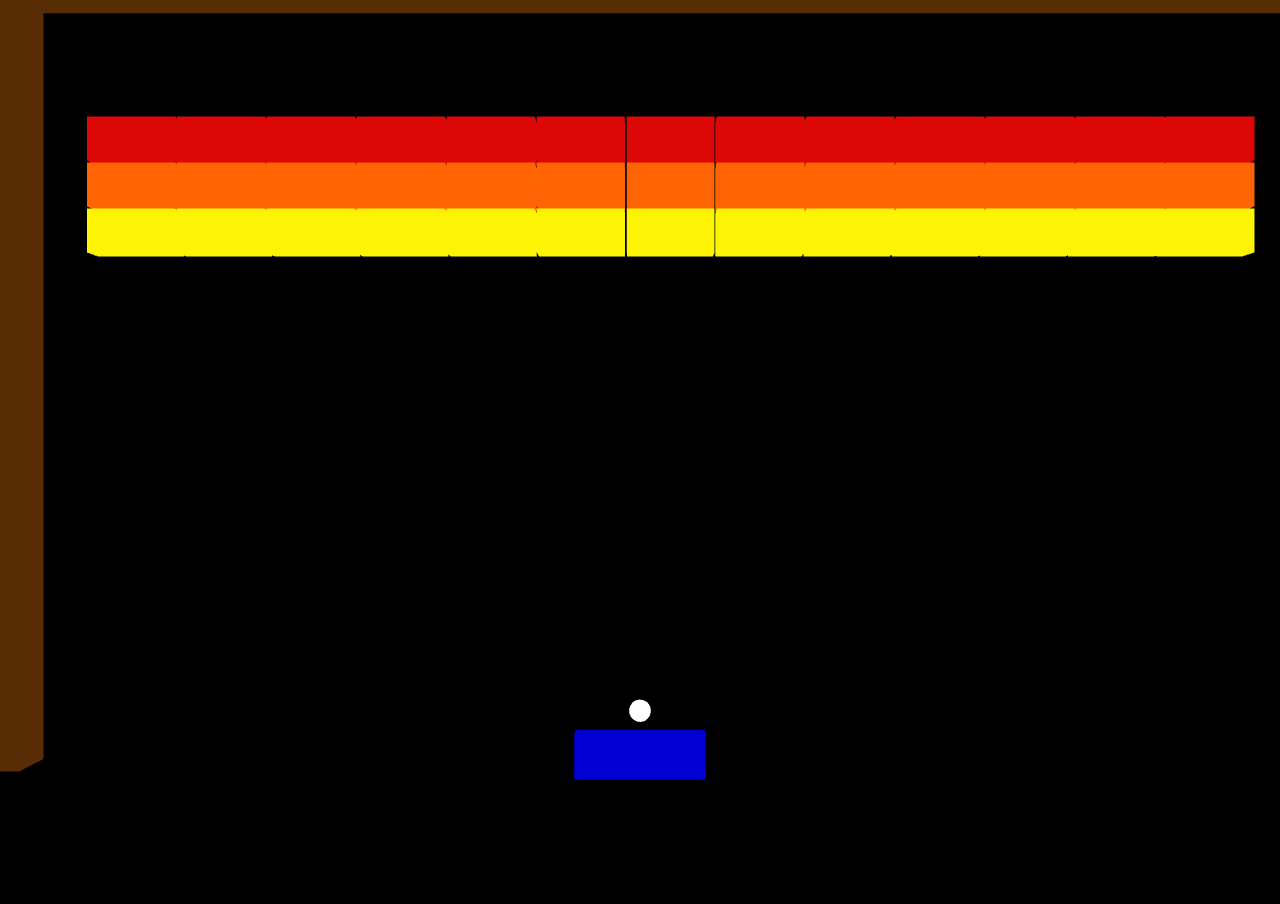
==== index.html @ 8fd121f5 "restart" ====
<!DOCTYPE html>
<html lang="en-US">

<head>
    <meta charset="UTF-8">
    <meta name="viewport" content="width=device-width, initial-scale=1">
    <title>Arkanoid</title>

    <style type="text/css">
      body {
        overflow: hidden;
        margin: 0px;
        width:  100%;
        height: 100%;
        background-repeat: no-repeat;
        background-size: cover;
        background-color: black;
      }
    </style>

    <!-- Libraries --> 
    <script type="text/javascript" src="libraries/utils.js"></script>
    <script type="text/javascript" src="libraries/webgl-obj-loader.min.js"></script>

    <!--Scripts-->
    <script type="text/javascript" src="logic/Vec2.js"></script>
    <script type="text/javascript" src="logic/constants.js"></script>
    <script type="text/javascript" src="logic/Ball.js"></script>
    <script type="text/javascript" src="logic/Brick.js"></script>      
    <script type="text/javascript" src="logic/Paddle.js"></script>
    <script type="text/javascript" src="logic/Wall.js"></script>      

    <script type="text/javascript" src="logic/matrices.js"></script> 
    <script type="text/javascript" src="logic/controller.js"></script>  

    <script type="text/javascript" src="script.js"></script>
  
</head>


<body>
  <canvas id="canvas">
    Your browser does not support the HTML5 canvas element.
  </canvas>


</body>

</html>
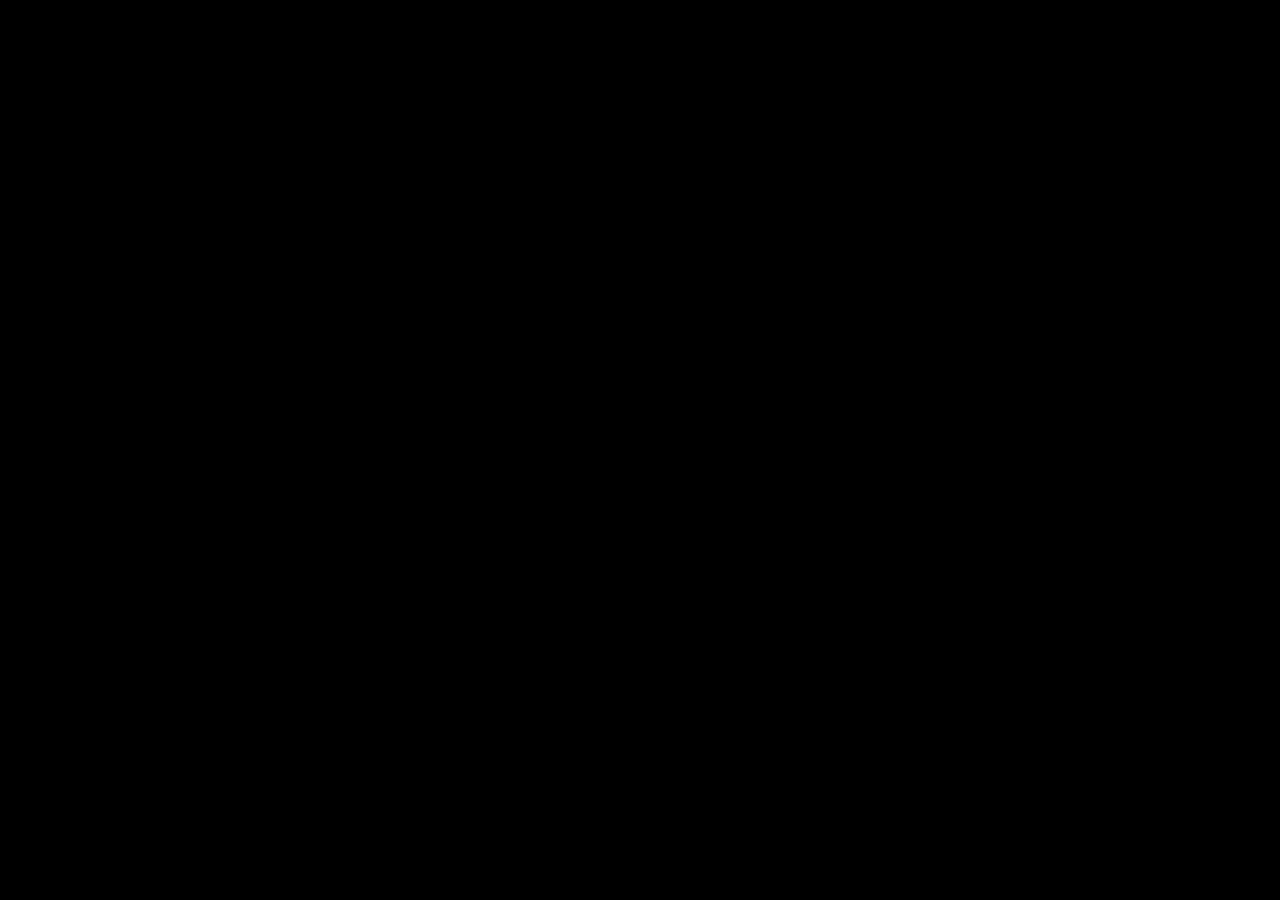
==== commit 80c5c908: "reset fixed" ====
--- a/index.html
+++ b/index.html
@@ -14,10 +14,10 @@
         height: 100%;
         background-repeat: no-repeat;
         background-size: cover;
-        background-color: black;
+        
       }
     </style>
-
+    <!--background-image: url('backgrounds/arkanoid_theme.png');-->
     <!-- Libraries --> 
     <script type="text/javascript" src="libraries/utils.js"></script>
     <script type="text/javascript" src="libraries/webgl-obj-loader.min.js"></script>
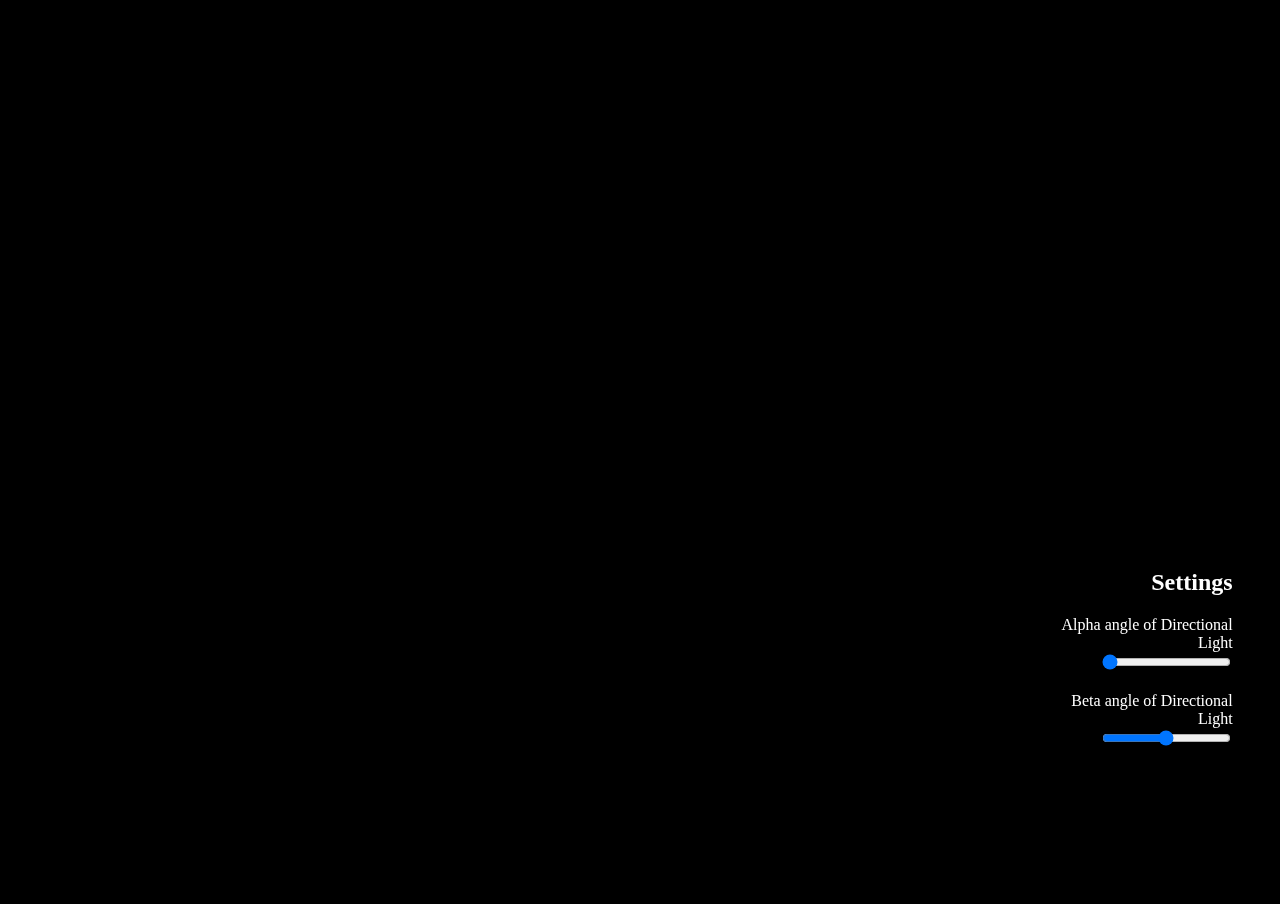
==== commit b33c4b3c: "upload fonts for css" ====
--- a/index.html
+++ b/index.html
@@ -4,19 +4,8 @@
 <head>
     <meta charset="UTF-8">
     <meta name="viewport" content="width=device-width, initial-scale=1">
+    <link rel="stylesheet" type="text/css" href="style.css">
     <title>Arkanoid</title>
-
-    <style type="text/css">
-      body {
-        overflow: hidden;
-        margin: 0px;
-        width:  100%;
-        height: 100%;
-        background-repeat: no-repeat;
-        background-size: cover;
-        
-      }
-    </style>
     <!--background-image: url('backgrounds/arkanoid_theme.png');-->
     <!-- Libraries --> 
     <script type="text/javascript" src="libraries/utils.js"></script>
@@ -33,16 +22,24 @@
     <script type="text/javascript" src="logic/matrices.js"></script> 
     <script type="text/javascript" src="logic/controller.js"></script>  
 
+    <script type="text/javascript" src="lights_variables.js"></script>
     <script type="text/javascript" src="script.js"></script>
   
 </head>
 
 
-<body>
+<body class = "body">
   <canvas id="canvas">
     Your browser does not support the HTML5 canvas element.
   </canvas>
 
+  <div class="settingsDiv">
+        <h2>Settings</h2>
+        <div>Alpha angle of Directional Light</div>
+        <div><input type="range" min="0" max="180" id="dirLightAlpha" value="0"></div><br/>
+        <div>Beta angle of Directional Light</div>
+        <div><input type="range" min="-180" max="180" id="dirLightBeta" value="0"></div><br/>
+  </div>
 
 </body>
 
--- a/style.css
+++ b/style.css
@@ -0,0 +1,85 @@
+@font-face {
+    font-family: Retronoid;
+    src: url('Resources/Retronoid.ttf');
+}
+
+.body{
+    overflow: hidden;
+    margin: 0px; 
+    width: 50%; 
+    height: 100%; 
+    background-repeat: no-repeat; 
+    background-size: cover;
+    background-color: black;
+}
+
+.leftDiv{
+    user-select: none; /* Standard */
+    position: absolute;
+    width: 30%;
+    height: 10%;
+    top: 2%;
+    left: 3%;
+    text-align: left;
+    padding: 1vmin;
+}
+
+.settingsDiv{
+    user-select: none; /* Standard */
+    color: white;
+    position: absolute;
+    width: 15%;
+    height: 35%;
+    top: 60%;
+    right: 3%;
+    text-align: right;
+    padding: 1vmin;
+    font-family: "Agency FB";
+}
+
+.rightDiv{
+    user-select: none; /* Standard */
+    position: absolute;
+    width: 15%;
+    height: 10%;
+    top: 2%;
+    right: 3%;
+    text-align: right;
+    padding: 1vmin;
+}
+
+.title{
+    height: 100%;
+    margin: 0%;
+    font-size: 6vmin;
+    font-family: "Retronoid";
+    color: white; 
+    opacity: 1.0; 
+    overflow:auto;
+}
+
+.content{
+    height: 100%;
+    margin: 0%;
+    font-size: 2vmin;
+    font-family: "Agency FB";
+    color: white;
+    opacity: 1.0;
+    overflow:auto;
+}
+
+.gameOverDiv{
+    user-select: none; /* Standard */
+    position: absolute;
+    width: 100%;
+    height: 25%;
+    top: 50%;
+    text-align: center;
+}
+
+.gameOver {
+    height: 100%;
+    color: white;
+    font-size: 3vmin;
+    font-family: "Agency FB";
+}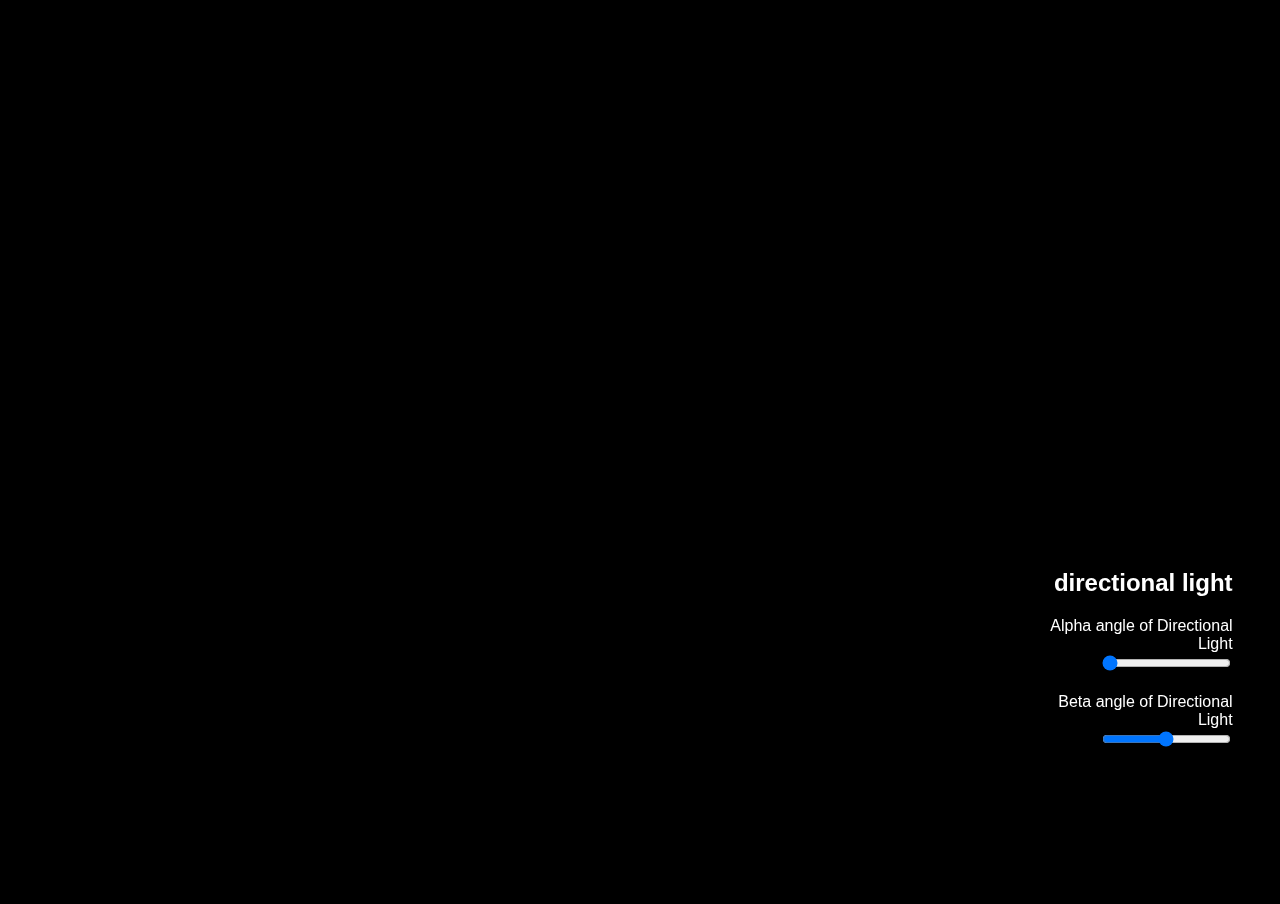
==== commit da9d97c7: "fixed html" ====
--- a/index.html
+++ b/index.html
@@ -33,8 +33,8 @@
     Your browser does not support the HTML5 canvas element.
   </canvas>
 
-  <div class="settingsDiv">
-        <h2>Settings</h2>
+  <div class="lightsDiv">
+        <h2>directional light</h2>
         <div>Alpha angle of Directional Light</div>
         <div><input type="range" min="0" max="180" id="dirLightAlpha" value="0"></div><br/>
         <div>Beta angle of Directional Light</div>
--- a/style.css
+++ b/style.css
@@ -1,6 +1,6 @@
 @font-face {
     font-family: Retronoid;
-    src: url('Resources/Retronoid.ttf');
+    src: url('fonts/Retronoid.ttf');
 }
 
 .body{
@@ -24,7 +24,7 @@
     padding: 1vmin;
 }
 
-.settingsDiv{
+.lightsDiv{
     user-select: none; /* Standard */
     color: white;
     position: absolute;
@@ -34,7 +34,7 @@
     right: 3%;
     text-align: right;
     padding: 1vmin;
-    font-family: "Agency FB";
+    font-family: "Arial";
 }
 
 .rightDiv{
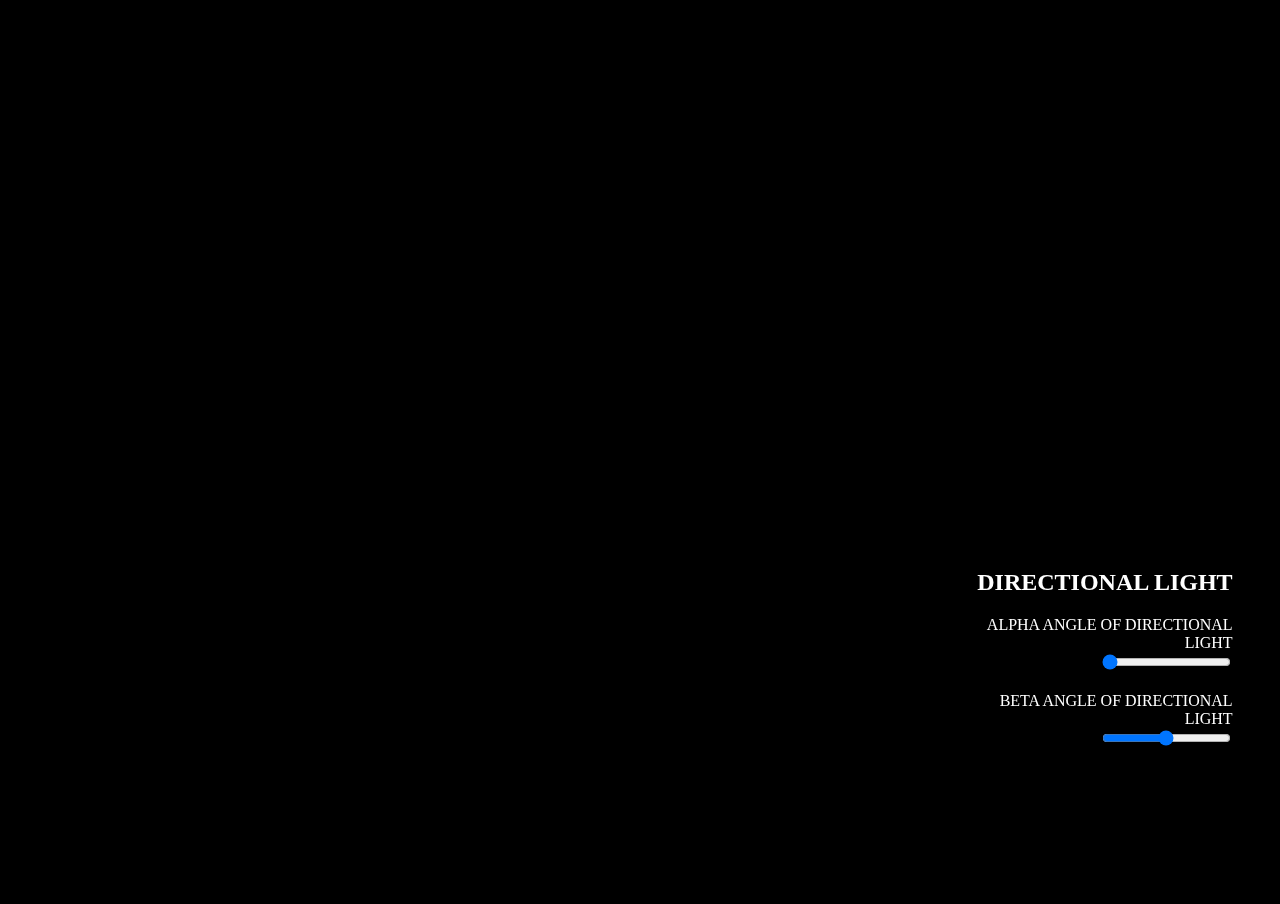
==== commit e584d7e2: "font" ====
--- a/index.html
+++ b/index.html
@@ -34,10 +34,10 @@
   </canvas>
 
   <div class="lightsDiv">
-        <h2>directional light</h2>
-        <div>Alpha angle of Directional Light</div>
+        <h2>DIRECTIONAL LIGHT</h2>
+        <div>ALPHA ANGLE OF DIRECTIONAL LIGHT</div>
         <div><input type="range" min="0" max="180" id="dirLightAlpha" value="0"></div><br/>
-        <div>Beta angle of Directional Light</div>
+        <div>BETA ANGLE OF DIRECTIONAL LIGHT</div>
         <div><input type="range" min="-180" max="180" id="dirLightBeta" value="0"></div><br/>
   </div>
 
--- a/style.css
+++ b/style.css
@@ -1,12 +1,14 @@
 @font-face {
     font-family: Retronoid;
     src: url('fonts/Retronoid.ttf');
+    font-family: ChakraPerch;
+    src: url('fonts/ChakraPerch.ttf');
 }
 
 .body{
     overflow: hidden;
     margin: 0px; 
-    width: 50%; 
+    width: 100%; 
     height: 100%; 
     background-repeat: no-repeat; 
     background-size: cover;
@@ -28,13 +30,13 @@
     user-select: none; /* Standard */
     color: white;
     position: absolute;
-    width: 15%;
+    width: 20%;
     height: 35%;
     top: 60%;
     right: 3%;
     text-align: right;
     padding: 1vmin;
-    font-family: "Arial";
+    font-family: "ChakraPerch";
 }
 
 .rightDiv{
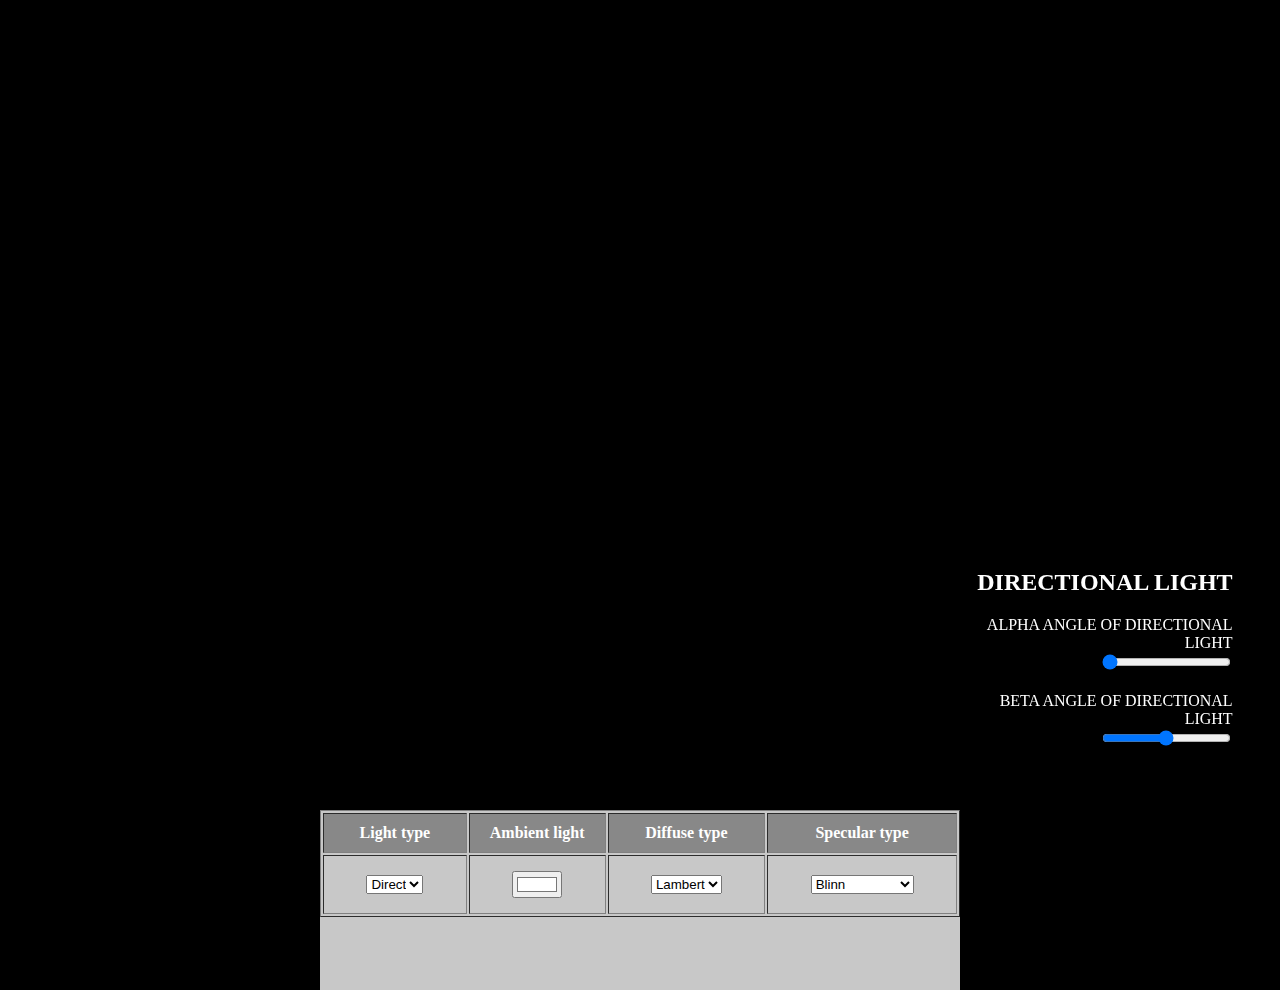
==== commit 2d4549e8: "Merge branch 'main' of https://github.com/andreaceruti/arkanoid into main" ====
--- a/index.html
+++ b/index.html
@@ -41,6 +41,61 @@
         <div><input type="range" min="-180" max="180" id="dirLightBeta" value="0"></div><br/>
   </div>
 
+  <div class="bottomDiv">
+
+         <table class="table" id="userBottomTable" border="1">
+        <tr>
+            <th> Light type </th>
+            <th> Ambient light </th>
+            <th> Diffuse type </th>
+            <th> Specular type </th>
+        </tr>
+        <tr>
+            <!-- Light type -->
+            <td>
+                <div>
+                    <select id="lightType" onchange="changeLightType(this.value);">
+                        <option value="direct">Direct</option>
+                        <option value="point">Point</option>
+                    </select>
+                </div>
+            </td>
+
+            <!-- Ambient light -->
+            <td>
+                <div >
+                    <input type="color" id="ambientLightColor" value="#ffffff">
+                </div>
+            </td>
+
+            <!-- Diffuse type -->
+            <td>
+                <div >
+                    <select id="diffuseType" onchange="changeDiffuseType(this.value);">
+                        <option value="lambert">Lambert</option>
+                        <option value="toon">Toon</option>
+                        <option value="none">None</option>
+                    </select>
+                </div>
+            </td>
+
+            <!-- Specular type -->
+            <td>
+                <div >
+                    <select id="specularType" onchange="changeSpecularType(this.value);">
+                        <option value="blinn">Blinn</option>
+                        <option value="phong">Phong</option>
+                        <option value="toonP">Toon (Phong)</option>
+                        <option value="toonB">Toon (Blinn)</option>
+                        <option value="none">None</option>
+                    </select>
+                </div>
+            </td>
+
+        </tr>
+    </table>
+  </div>
+
 </body>
 
 </html>--- a/style.css
+++ b/style.css
@@ -50,6 +50,29 @@
     padding: 1vmin;
 }
 
+.bottomDiv{
+    background-color: rgb(200, 200, 200);
+    color: white;
+    position: absolute;
+    width: 50%;
+    height: 20%;
+    top: 90%;
+    right: 25%;
+    text-align: center;
+}
+
+#userBottomTable th {
+    background-color: rgb(136, 136, 136);
+    padding: 10px;
+    text-align: center;
+}
+
+#userBottomTable td {
+    width: 12%;
+    padding: 15px;
+    text-align: center;
+}
+
 .title{
     height: 100%;
     margin: 0%;
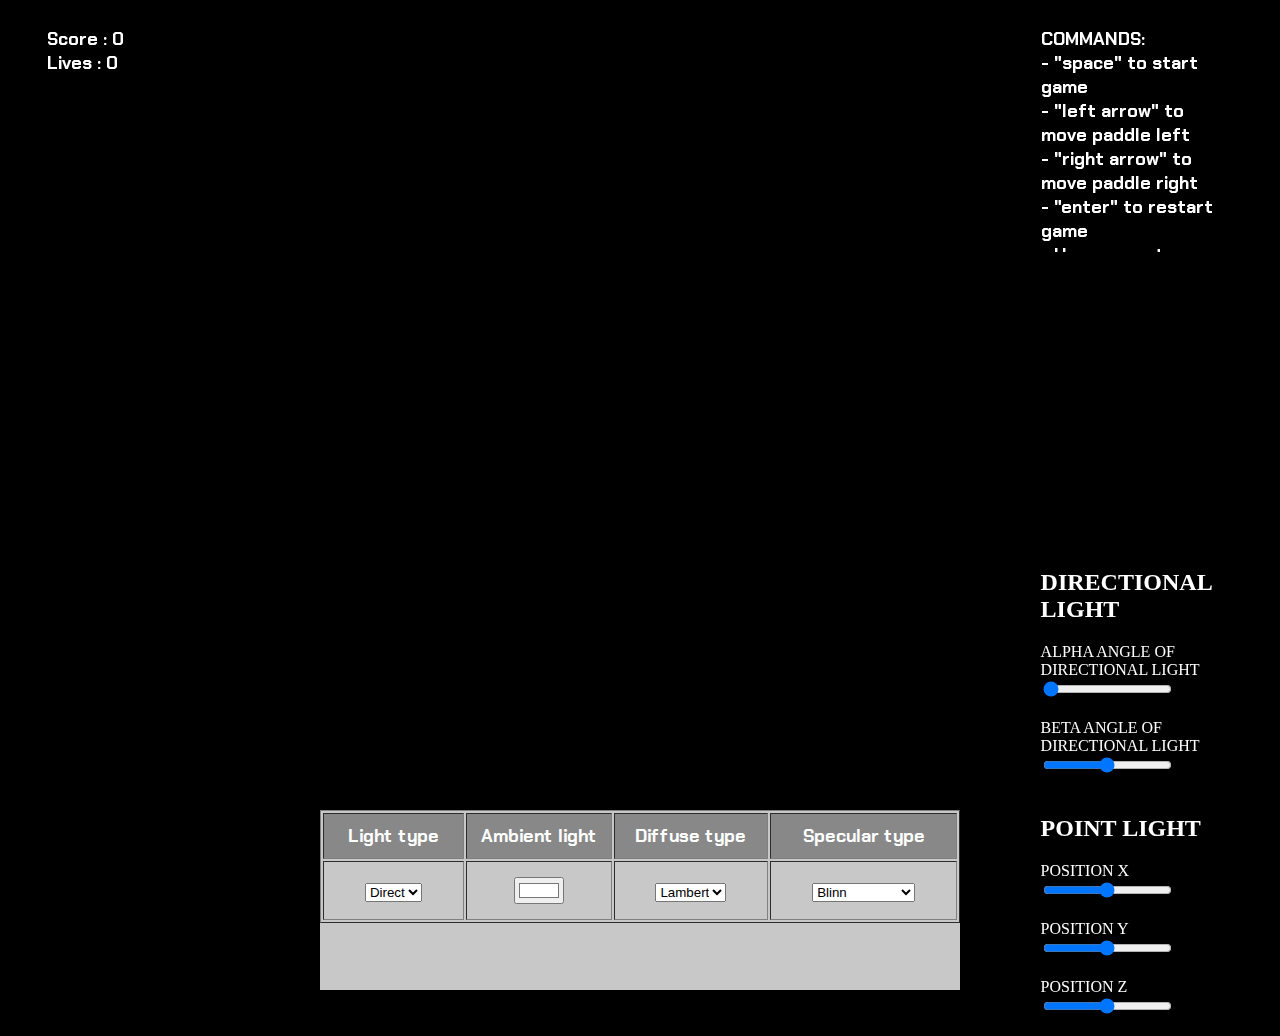
==== commit e7dc6ae6: "html finished" ====
--- a/index.html
+++ b/index.html
@@ -33,12 +33,37 @@
     Your browser does not support the HTML5 canvas element.
   </canvas>
 
+  <div class = "leftDiv">
+    <h1 class="content" id="text">
+            Score  : 0 <br>
+            Lives : 0
+        </h1>
+  </div>
+
+  <div class="rightDiv">
+        <h1 class="content" id="text">
+              COMMANDS: <br>   
+              - "space" to start game <br>
+              - "left arrow" to move paddle left <br>
+              - "right arrow" to move paddle right <br>
+              - "enter" to restart game <br>
+              - Use mouse to change view
+        </h1>
+    </div>
+
   <div class="lightsDiv">
         <h2>DIRECTIONAL LIGHT</h2>
         <div>ALPHA ANGLE OF DIRECTIONAL LIGHT</div>
         <div><input type="range" min="0" max="180" id="dirLightAlpha" value="0"></div><br/>
         <div>BETA ANGLE OF DIRECTIONAL LIGHT</div>
         <div><input type="range" min="-180" max="180" id="dirLightBeta" value="0"></div><br/>
+        <h2>POINT LIGHT</h2>
+        <div>POSITION X</div>
+        <div><input type="range" min="-50" max="50" id="positionX" value="0"></div><br/>
+        <div>POSITION Y </div>
+        <div><input type="range" min="-50" max="50" id="positionY" value="0"></div><br/>
+        <div>POSITION Z</div>
+        <div><input type="range" min="-50" max="50" id="positionZ" value="0"></div><br/>
   </div>
 
   <div class="bottomDiv">
@@ -96,6 +121,12 @@
     </table>
   </div>
 
+  <div id="gameOverDiv" class="gameOverDiv">
+        <h1 id="gameOver" class="gameOver">
+
+        </h1>
+  </div>
+
 </body>
 
 </html>--- a/style.css
+++ b/style.css
@@ -2,7 +2,7 @@
     font-family: Retronoid;
     src: url('fonts/Retronoid.ttf');
     font-family: ChakraPerch;
-    src: url('fonts/ChakraPerch.ttf');
+    src: url('fonts/ChakraPetch.ttf');
 }
 
 .body{
@@ -24,31 +24,58 @@
     left: 3%;
     text-align: left;
     padding: 1vmin;
+    font-family: "ChakraPerch";
 }
 
 .lightsDiv{
     user-select: none; /* Standard */
     color: white;
     position: absolute;
-    width: 20%;
-    height: 35%;
+    width: 15%;
+    height: 25%;
     top: 60%;
     right: 3%;
-    text-align: right;
+    text-align: left;
+    padding: 1vmin;
+    font-family: "ChakraPetch";
+}
+
+.upperDiv{
+    color: white;
+    user-select: none; /* Standard */
+    position: absolute;
+    width: 20%;
+    height: 5%;
+    top: 2%;
+    right: 45%;
+    text-align: center;
+    font-size: 3vmin;
+    font-family: "ChakraPerch";
+}
+
+.rightDiv{
+    color: white;
+    user-select: none; /* Standard */
+    position: absolute;
+    width: 15%;
+    height: 25%;
+    top: 2%;
+    right: 3%;
+    text-align: left;
     padding: 1vmin;
     font-family: "ChakraPerch";
 }
 
-.rightDiv{
-    user-select: none; /* Standard */
-    position: absolute;
-    width: 15%;
-    height: 10%;
-    top: 2%;
-    right: 3%;
-    text-align: right;
-    padding: 1vmin;
+.content{
+    color: white;
+    height: 100%;
+    margin: 0%;
+    font-size: 2vmin;
+    font-family: "ChakraPerch";    
+    opacity: 1.0;
+    overflow:auto;
 }
+
 
 .bottomDiv{
     background-color: rgb(200, 200, 200);
@@ -59,18 +86,22 @@
     top: 90%;
     right: 25%;
     text-align: center;
+    font-size: 2vmin;
+    font-family: "ChakraPerch";
 }
 
 #userBottomTable th {
     background-color: rgb(136, 136, 136);
     padding: 10px;
     text-align: center;
+    font-size: 2vmin;
 }
 
 #userBottomTable td {
     width: 12%;
     padding: 15px;
     text-align: center;
+    font-size: 2vmin;
 }
 
 .title{
@@ -80,16 +111,6 @@
     font-family: "Retronoid";
     color: white; 
     opacity: 1.0; 
-    overflow:auto;
-}
-
-.content{
-    height: 100%;
-    margin: 0%;
-    font-size: 2vmin;
-    font-family: "Agency FB";
-    color: white;
-    opacity: 1.0;
     overflow:auto;
 }
 
@@ -106,5 +127,5 @@
     height: 100%;
     color: white;
     font-size: 3vmin;
-    font-family: "Agency FB";
+    font-family: "ChakraPerch";
 }